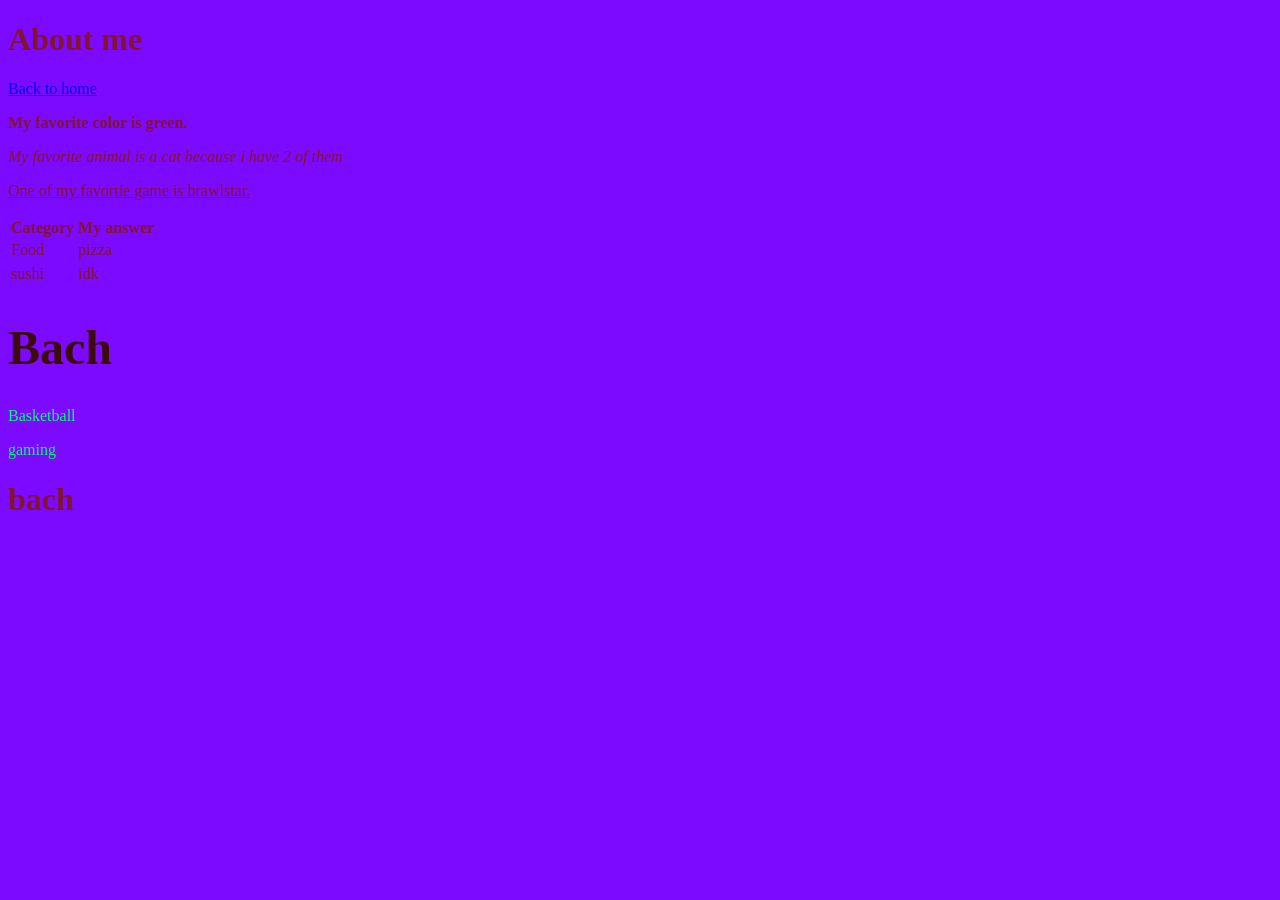
==== example copy.html @ 8e379c50 "chickwn" ====
<!DOCTYPE html>
<html>
<head>
  <title>About me</title>
<link rel="stylesheet" href="style.css">
</head>
<body>
 <h1>About me</h1>
  <p><a href="index.html">Back to home</a></p>
  <b><p> My favorite color is green. </p></b>
  <i><p> My favorite animal is  a cat  because i have 2 of them</p></i>
<u><p> One of my favortie  game is brawlstar.</p></u>
<table><tr><th>Category</th><th>My answer</th></tr>
  <tr><td>Food</td><td>pizza</td><tr></tr>
<tr><td>sushi</td><td>idk<tr></tr></table>
  <h1 id="page-title">Bach</h1>
<p class="subtitle">Basketball</p>
<p class="subtitle">gaming</p>
<h1 id="bach">bach</h1>
  <table>
</body>
</html>
---- style.css ----
body {
  color: #81142e;
  background-color: #7c0aff;
  font-family: 'Times New Roman', Times, serif, serif;
}

.subtitle { color: #00ff66 }
#page-title { font-size: 48px; color: rgb(60, 11, 11); }
.card {
  background-color: rgb(0, 208, 173);
    padding: 20px;}
#bok { font-size: 100px; color:bisque}
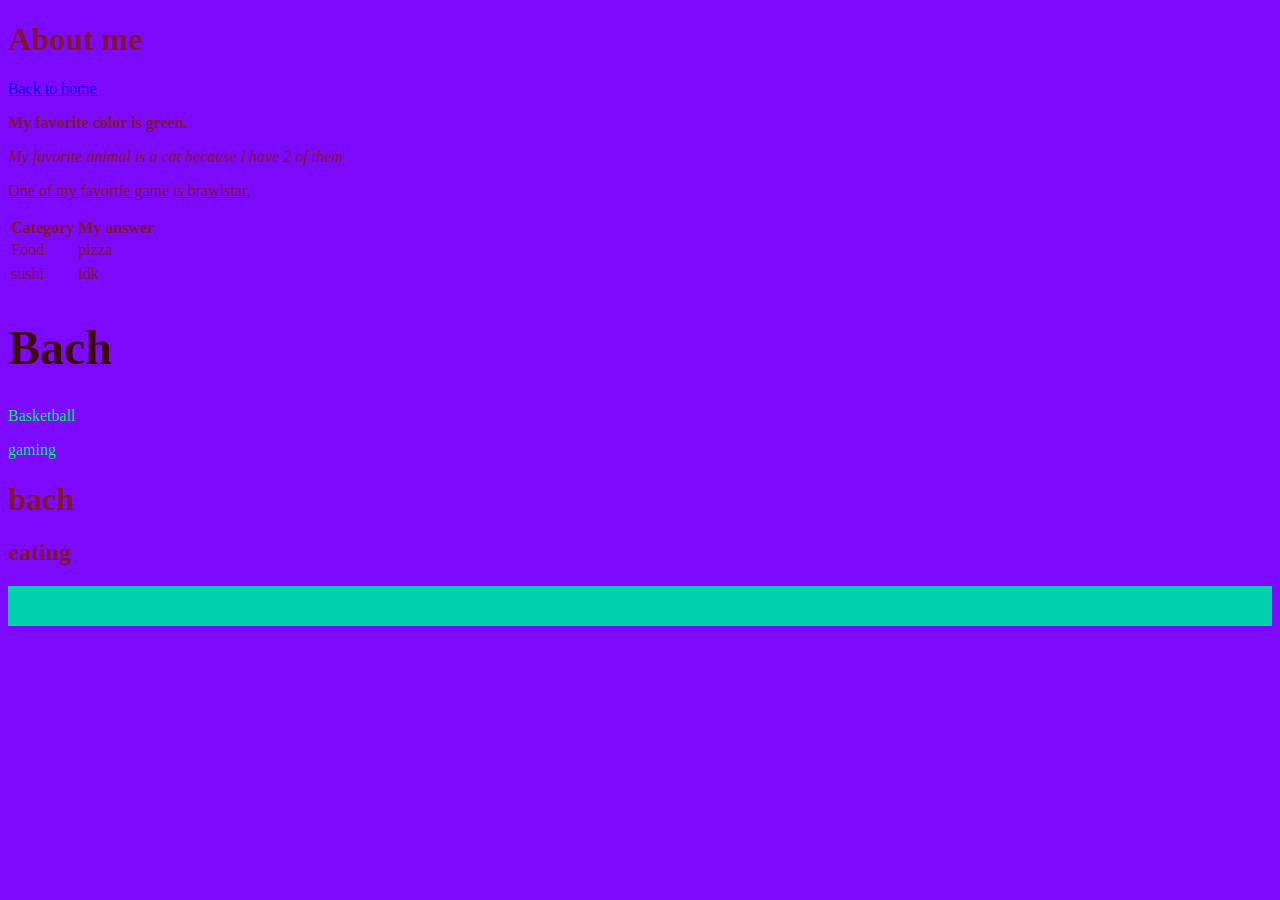
==== commit 903664f0: "source" ====
--- a/example copy.html
+++ b/example copy.html
@@ -17,6 +17,8 @@
 <p class="subtitle">Basketball</p>
 <p class="subtitle">gaming</p>
 <h1 id="bach">bach</h1>
+<h2 class="card-title">eating</h2>
+<div class="card">
   <table>
 </body>
 </html>
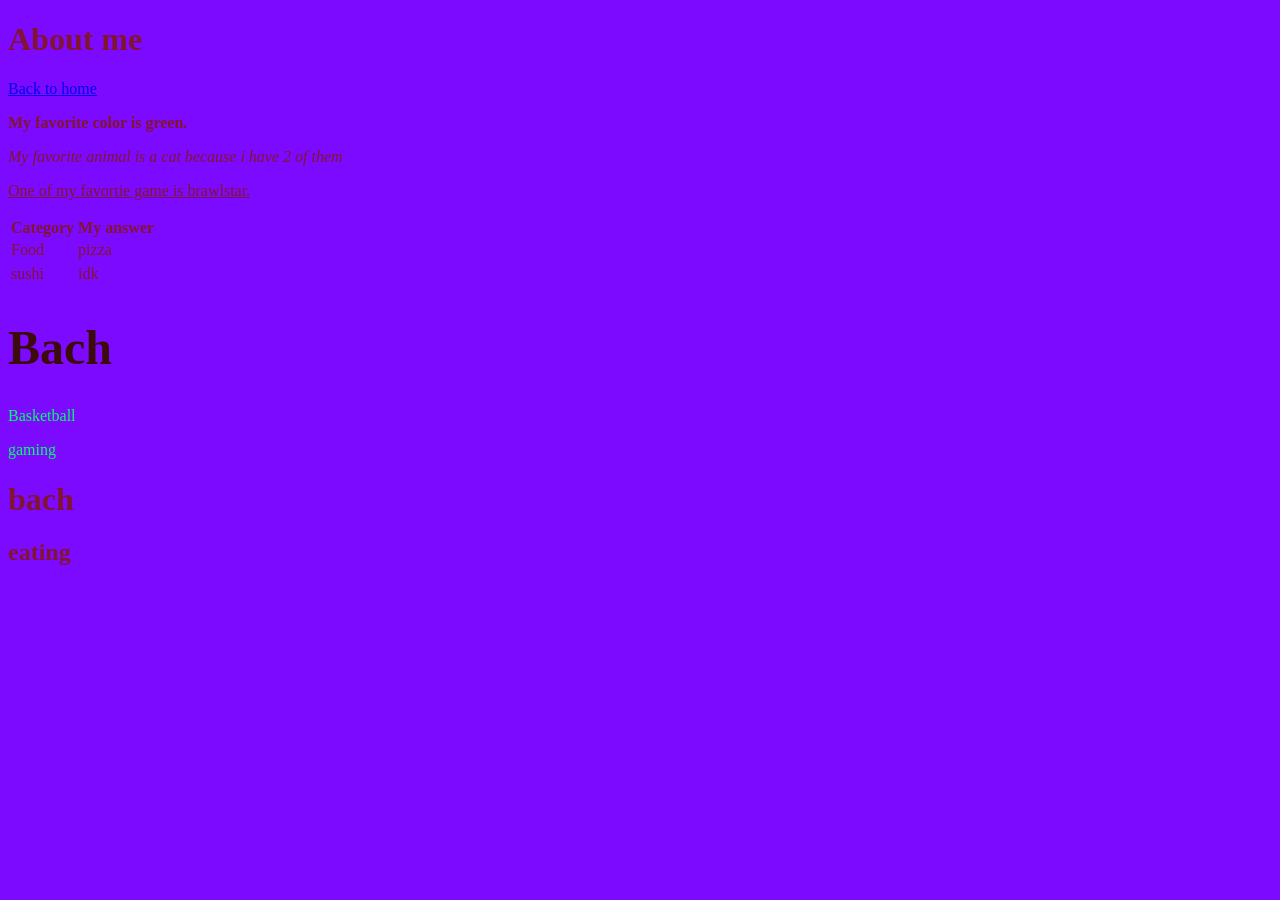
==== commit 8e416ec4: "example" ====
--- a/example copy.html
+++ b/example copy.html
@@ -18,7 +18,6 @@
 <p class="subtitle">gaming</p>
 <h1 id="bach">bach</h1>
 <h2 class="card-title">eating</h2>
-<div class="card">
   <table>
 </body>
 </html>
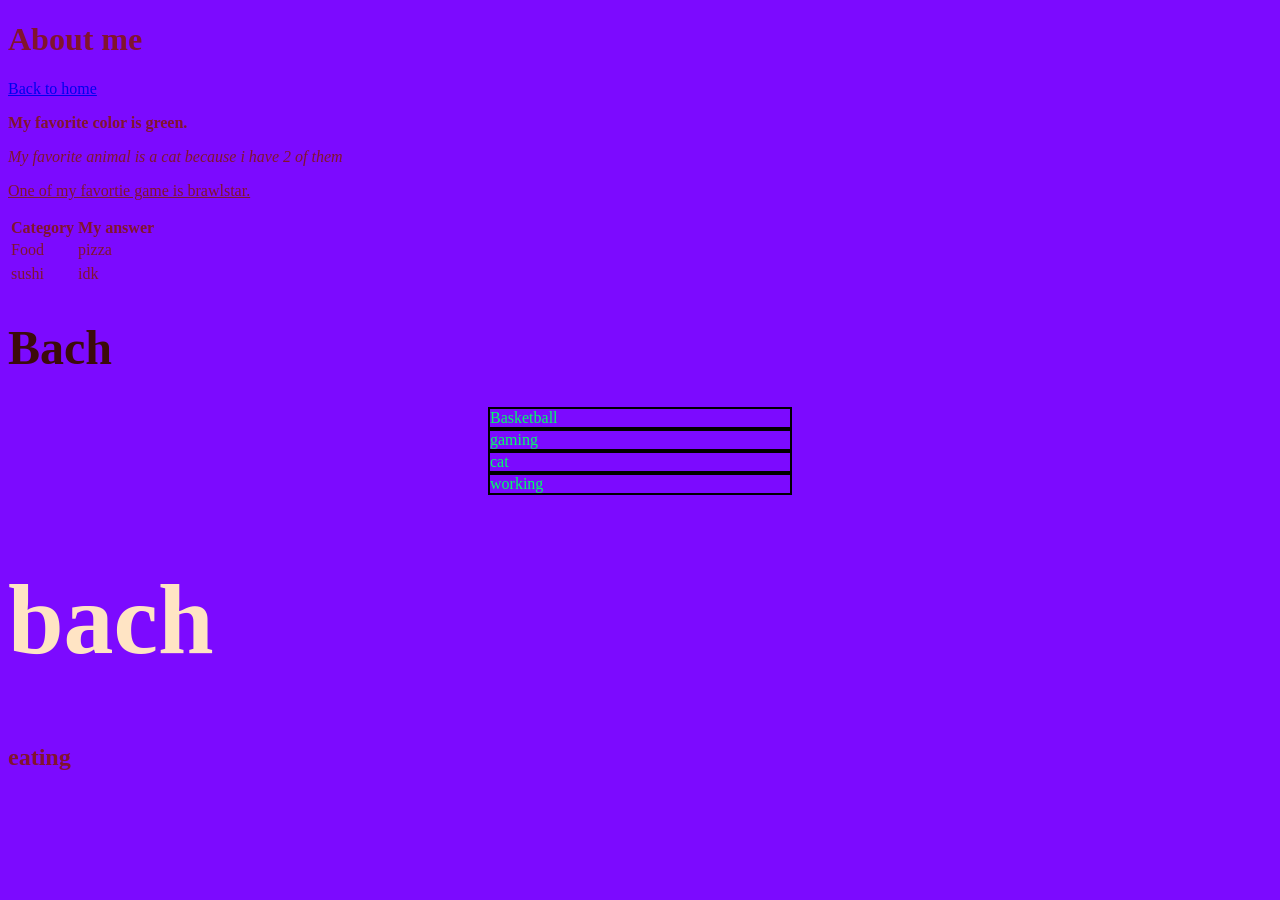
==== commit f10e542f: "push" ====
--- a/example copy.html
+++ b/example copy.html
@@ -1,7 +1,7 @@
 <!DOCTYPE html>
 <html>
 <head>
-  <title>About me</title>
+<title>About me</title>
 <link rel="stylesheet" href="style.css">
 </head>
 <body>
@@ -16,6 +16,9 @@
   <h1 id="page-title">Bach</h1>
 <p class="subtitle">Basketball</p>
 <p class="subtitle">gaming</p>
+<p class="subtitle">cat
+<p class="subtitle">working</p>
+</p>
 <h1 id="bach">bach</h1>
 <h2 class="card-title">eating</h2>
   <table>
--- a/style.css
+++ b/style.css
@@ -4,9 +4,19 @@
   font-family: 'Times New Roman', Times, serif, serif;
 }
 
+.subtitle {
+  border: 2px solid black;
+  padding: auto;
+  margin: auto;
+  width: 300px;
+  
+}
+
+
 .subtitle { color: #00ff66 }
 #page-title { font-size: 48px; color: rgb(60, 11, 11); }
 .card {
   background-color: rgb(0, 208, 173);
     padding: 20px;}
-#bok { font-size: 100px; color:bisque}
+#bach { font-size: 100px; color:bisque}
+
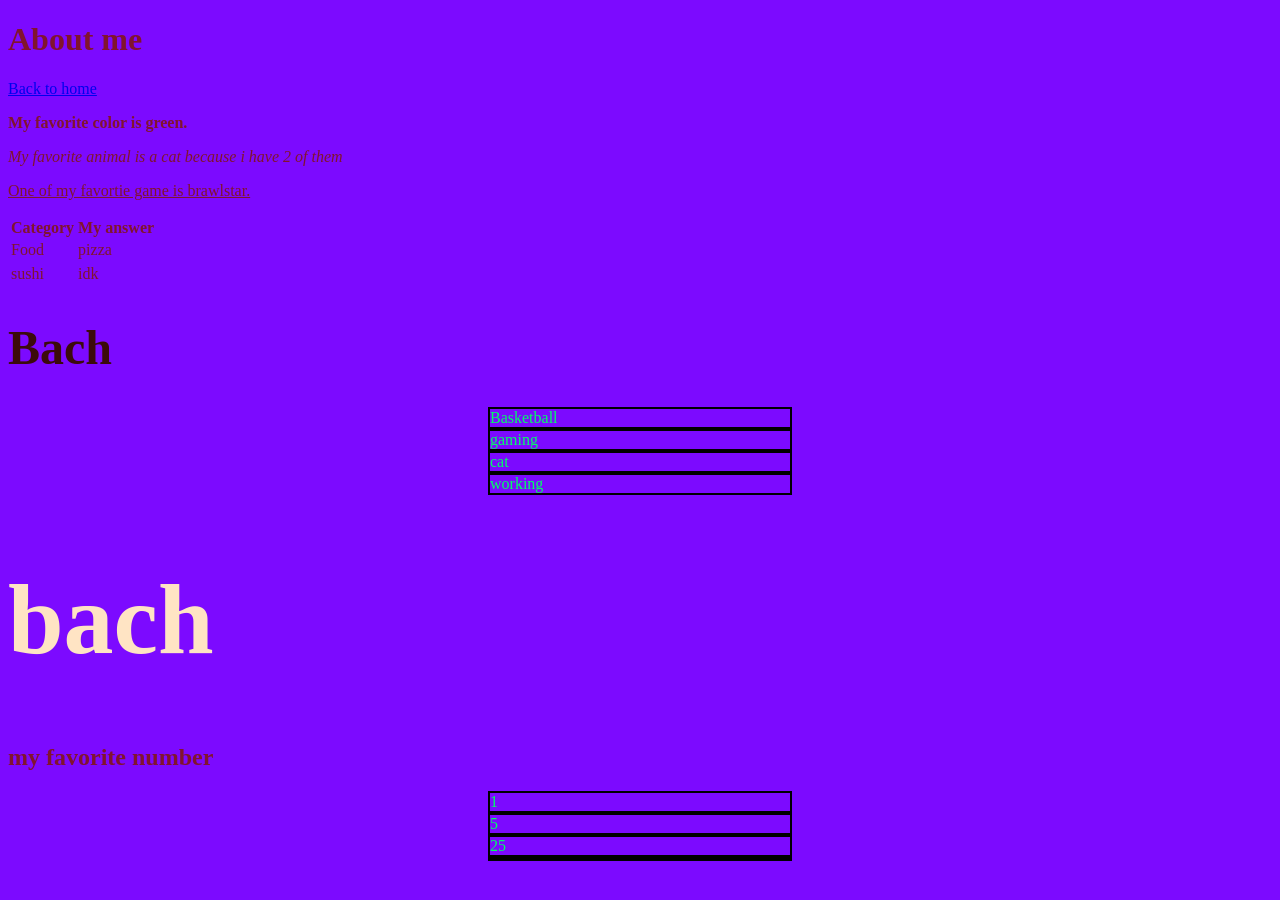
==== commit 0e6fd1d1: "whatr is we doin" ====
--- a/example copy.html
+++ b/example copy.html
@@ -20,7 +20,12 @@
 <p class="subtitle">working</p>
 </p>
 <h1 id="bach">bach</h1>
-<h2 class="card-title">eating</h2>
+<h2 class="card-title">my favorite number</h2>
+<p class="subtitle">1</p>
+<p class="subtitle">5</p>
+<p class="subtitle">25</p>
+  <p class="subtitle"50</p>
+</p>
   <table>
 </body>
 </html>
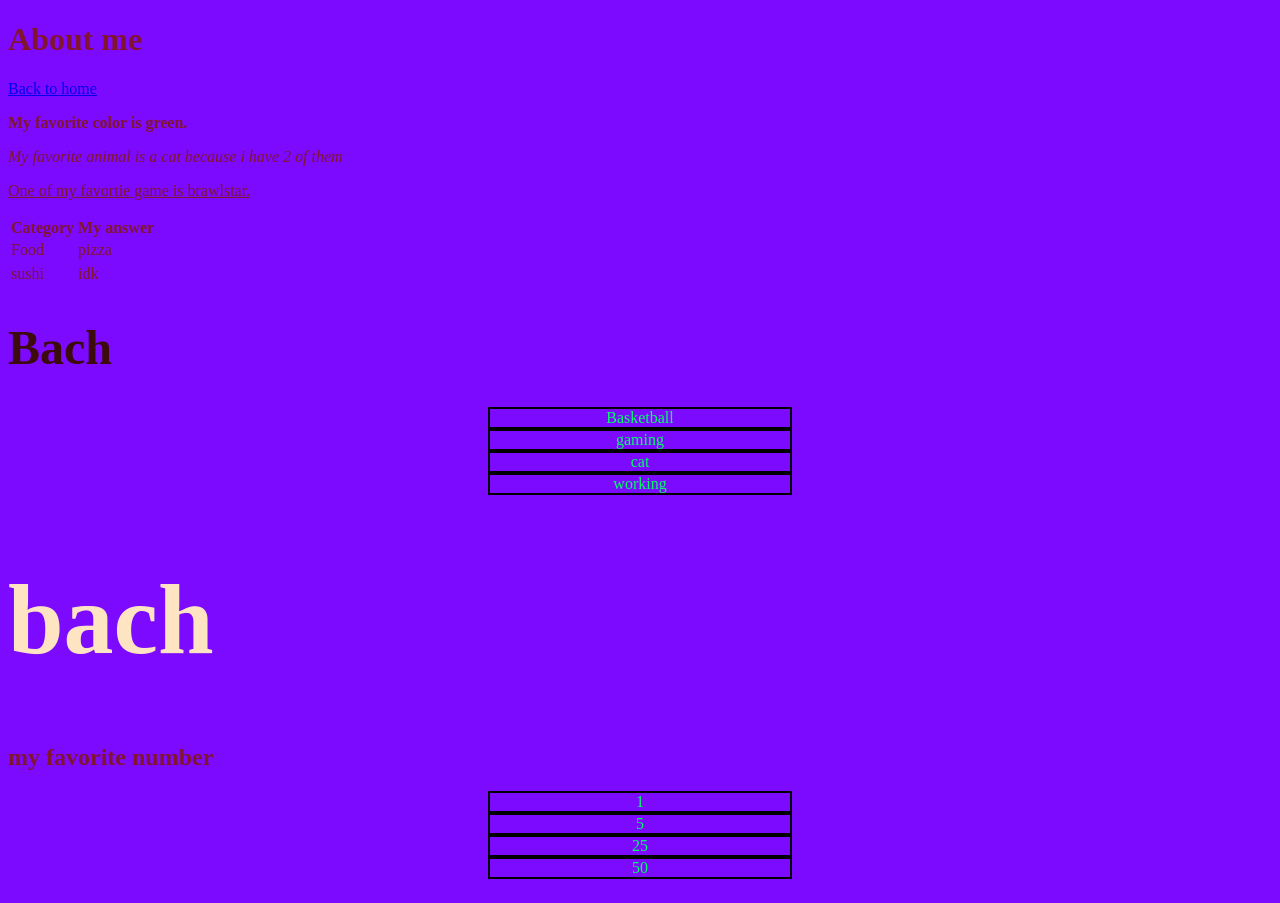
==== commit 22f9adc2: "text-align" ====
--- a/example copy.html
+++ b/example copy.html
@@ -24,7 +24,7 @@
 <p class="subtitle">1</p>
 <p class="subtitle">5</p>
 <p class="subtitle">25</p>
-  <p class="subtitle"50</p>
+  <p class="subtitle">50</p>
 </p>
   <table>
 </body>
--- a/style.css
+++ b/style.css
@@ -9,7 +9,7 @@
   padding: auto;
   margin: auto;
   width: 300px;
-  
+  text-align: center;
 }
 
 
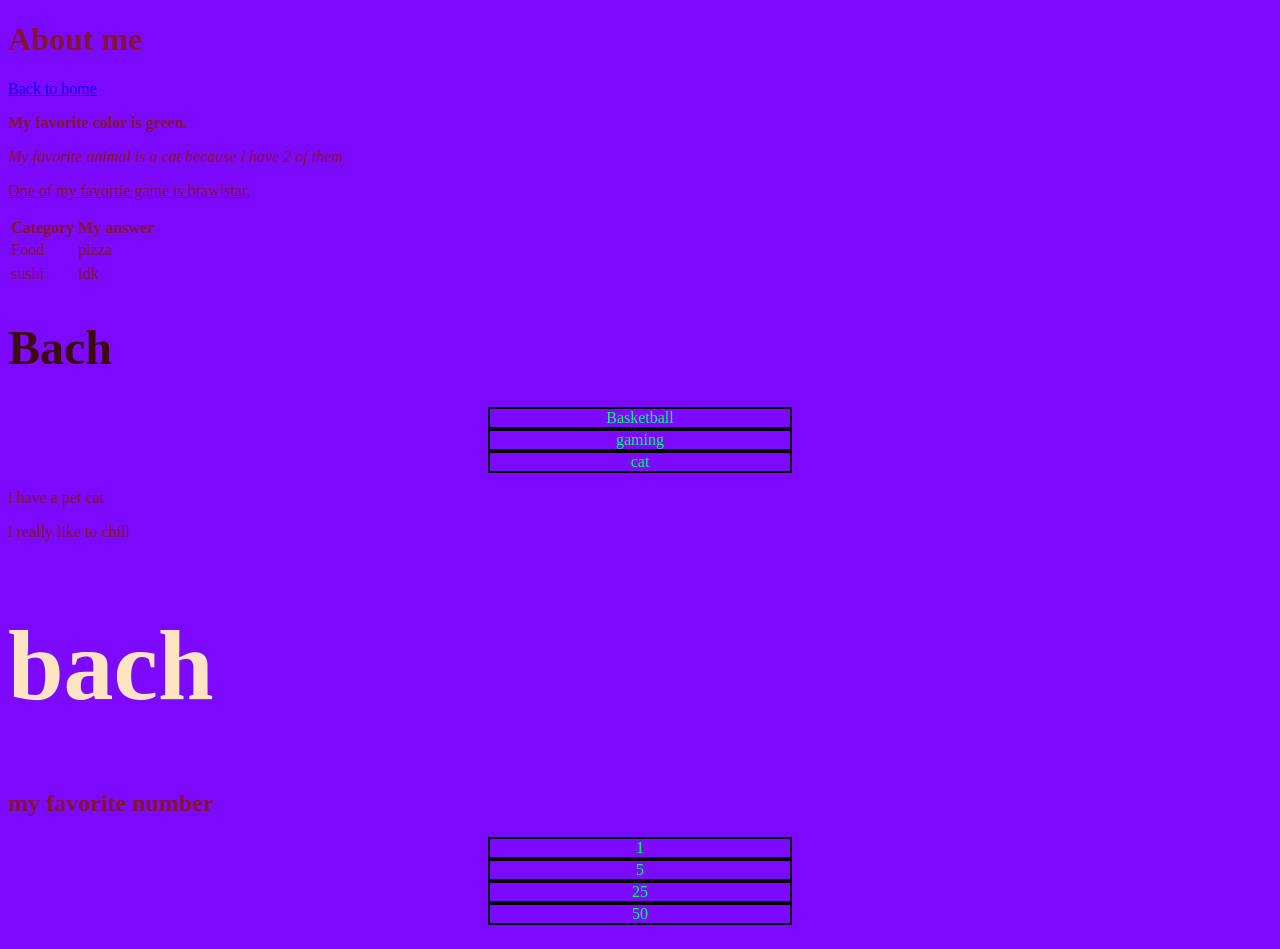
==== commit 9d404474: "yesssir" ====
--- a/example copy.html
+++ b/example copy.html
@@ -17,7 +17,8 @@
 <p class="subtitle">Basketball</p>
 <p class="subtitle">gaming</p>
 <p class="subtitle">cat
-<p class="subtitle">working</p>
+<p class="fun fact">i have a pet cat</p>
+<p class="fun fact">i  really like to chill<p>
 </p>
 <h1 id="bach">bach</h1>
 <h2 class="card-title">my favorite number</h2>
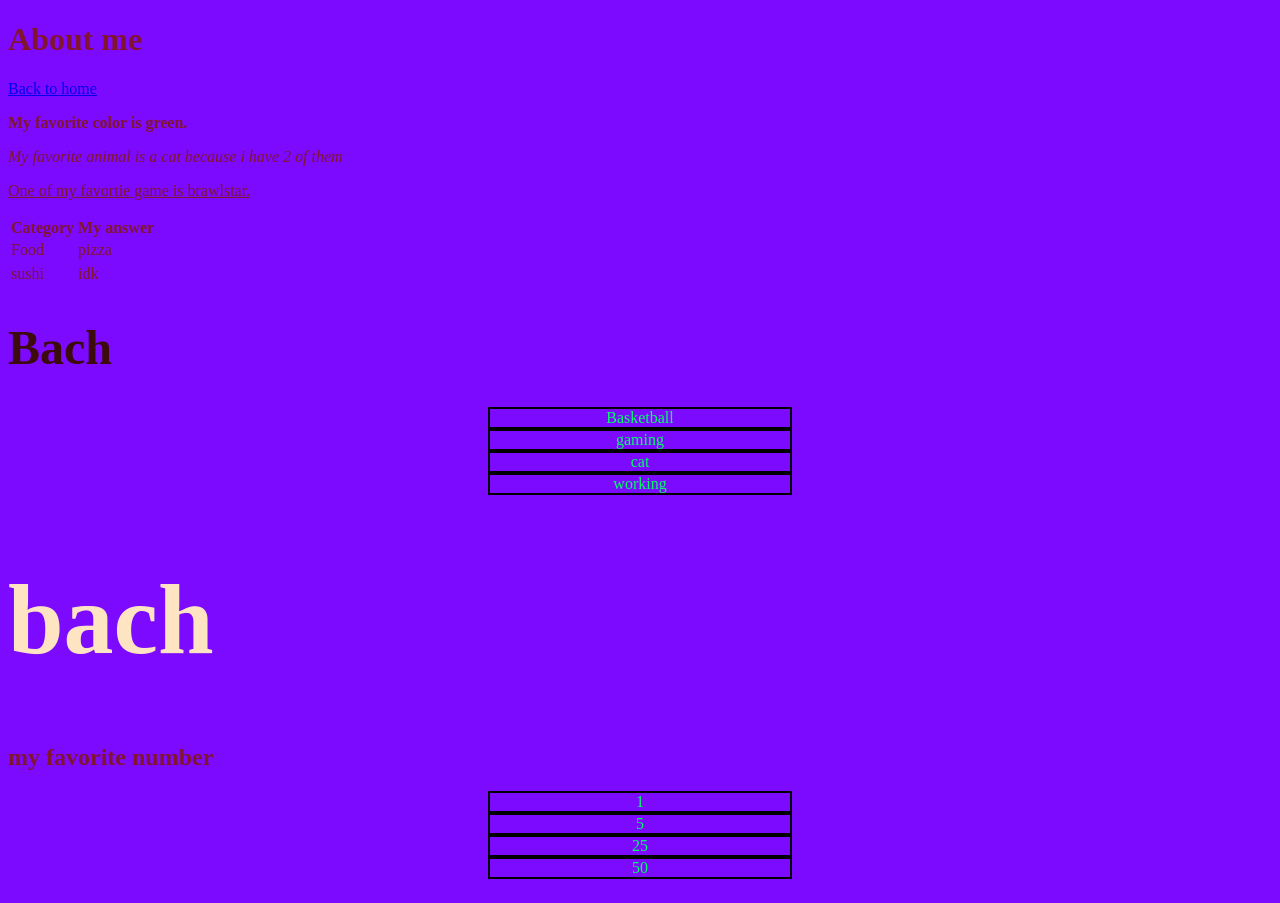
==== commit 03e1402a: "saved" ====
--- a/example copy.html
+++ b/example copy.html
@@ -17,8 +17,7 @@
 <p class="subtitle">Basketball</p>
 <p class="subtitle">gaming</p>
 <p class="subtitle">cat
-<p class="fun fact">i have a pet cat</p>
-<p class="fun fact">i  really like to chill<p>
+<p class="subtitle">working</p>
 </p>
 <h1 id="bach">bach</h1>
 <h2 class="card-title">my favorite number</h2>
